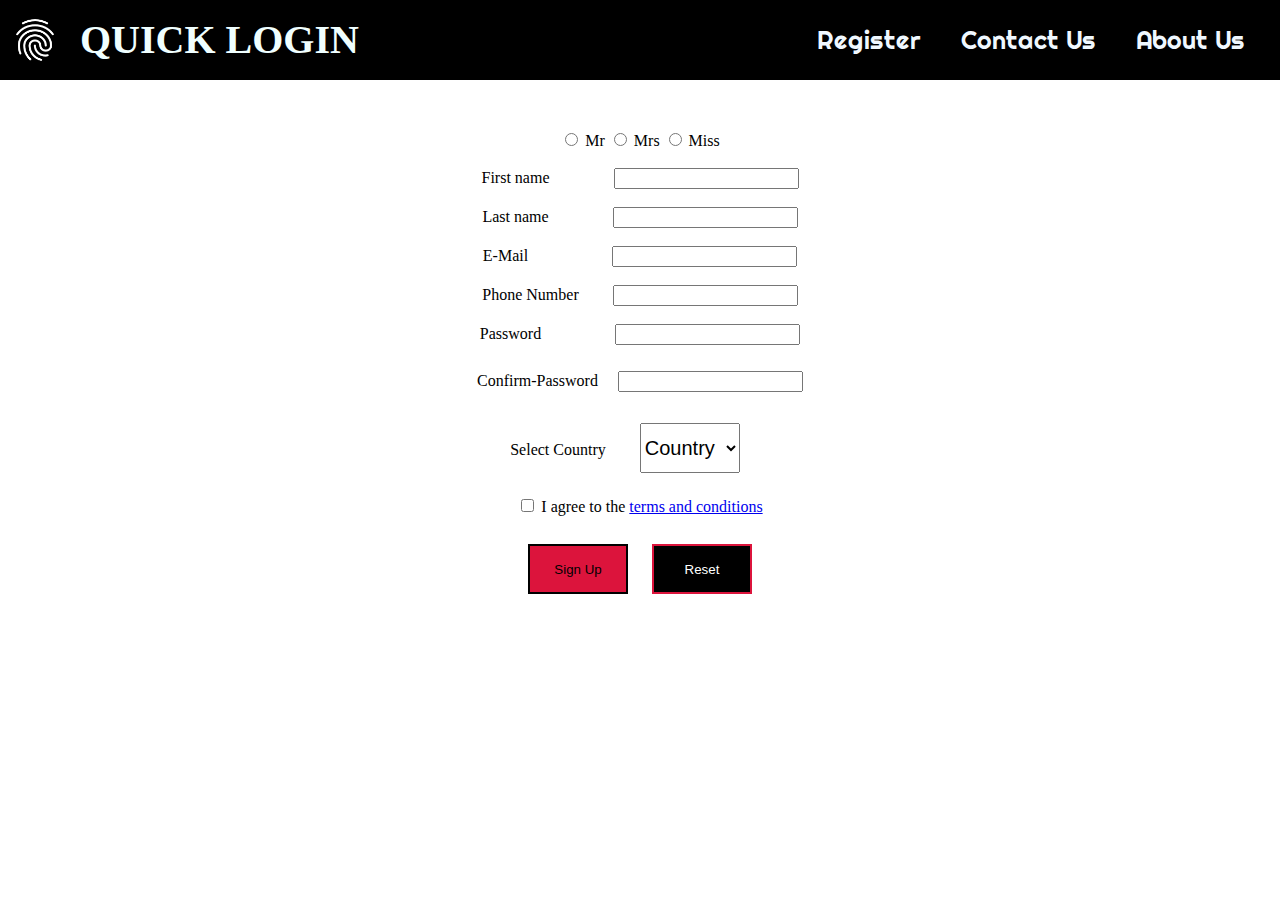
==== week 4/index.html @ c690c2e4 "week 4" ====
<!DOCTYPE html>
<html lang="en">
<head>
    <meta charset="UTF-8">
    <meta http-equiv="X-UA-Compatible" content="IE=edge">
    <meta name="viewport" content="width=device-width, initial-scale=1.0">
    <link rel="stylesheet" href="index.css">
    <link rel="preconnect" href="https://fonts.gstatic.com">
    <link href="https://fonts.googleapis.com/css2?family=Odibee+Sans&display=swap" rel="stylesheet">
    <link rel="preconnect" href="https://fonts.gstatic.com">
    <link href="https://fonts.googleapis.com/css2?family=Righteous&display=swap" rel="stylesheet">
    <title></title>
</head>
<body>
    <div class="nav">
        <div class="left">
        <img height="50px" width="50px" src="baseline_fingerprint_white_48dp.png"/>
        <h3>QUICK LOGIN</h3>
        </div>
        <div class="right">
            <ul>
                <li><a href="#">Register</a></li>
                <li><a href="#">Contact Us</a></li>
                <li><a href="#">About Us</a></li>
            </ul>
        </div>
    </div>
    <div class="main">
        <form>
        <input type="radio" value="Mr" name="initial" required>
        <label>Mr</label>
        <input type="radio" value="Mrs" name="initial" required>
        <label>Mrs</label>
        <input type="radio" value="Miss" name="initial" required>
        <label>Miss</label>
        <br>
        <br>
        <label class="fname" for="fn">First name</label>
        <input type="text" name="First name" id="fn" class = "fname" required>
        <br>
        <br>
        <label class="lname" for="ln">Last name</label>
        <input class="lname" type="text" id="ln" name="Last name" required>
        <br>
        <br>
        <label class="email" for="email">E-Mail</label>
        <input type="text" name="E-Mail" id="email" class="email" required>
        <br>
        <br>
        <label class="phonenumber" for="pn">Phone Number</label>
        <input type="text" name="phone number" id="pn" class="phonenumber" required><br>
        <br>
        <label class="password" for="password">Password</label>
        <input type="password" name="password" id="password" class="password" required>
        <br>
        <br>
        <label class="cpassword" for="cpassword">Confirm-Password</label>
        <input type="password" name="cpassword" id="cpassword" class="cpassword" required>
        <br>
        <br>
        <label>Select Country</label>
        <select aria-required="true">
            <option value="0">Country</option>
            <option value="1">India</option>
            <option value="2">USA</option>
            <option value="3">Spain</option>
            <option value="4">Germany</option>
            <option value="5">Belgium</option>
        </select> 
        <br>
        <br>
        <input  type="checkbox" name="tandc" class="check" required>
        <label>I agree to the <span><a class="tc" href="#">terms and conditions</a></span> </label>
        <br>
        <br>
        <button   class="signup" type="submit">Sign Up</button>
        <button  class="reset" type="reset">Reset</button>
    </form>

    </div>
</body>
</html>
---- week 4/index.css ----
body{
    margin: 0px;
}
.nav
{
    display: flex;
    justify-content: space-between;
    width: 100%;
    height: 80px;
    background-color: rgb(0, 0, 0);
}
.left{
    display: flex;
    align-items: center;
}
img{
    margin: 0px 10px;
}
h3{
    margin: 0px 10px;
    padding: 0px;
    display: inline-block;
    color: azure;
    line-height: 80px;
    height: 80px;
    font-size: 40px;
}
.right{
    float: right;
    margin: 0px 15px;
}
ul{
    margin: 0px;
    height: 80px;
}
li{
    font-family: 'Righteous', cursive;
    list-style: none;
    margin: 0px 10px;
    float: left;
    height: 80px;
    line-height: 80px;
}
.right a{
    display: inline-block;
    padding: 0px 10px;
    height: 80px;
    line-height: 80px;
    text-decoration: none;
    font-size: 25px;
    color: aliceblue;
}
.right a:hover{
    transition: 1s;
    background-color: crimson;
    color: black;
}
.main{
    padding: 50px;
    text-align: center;
}
.fname{
    margin: 0px 30px;
}
.lname{
    margin: 0px 30px;
}
.email
{
    margin: 0px 40px;
}
.phonenumber{
    margin: 0px 15px;
}
.password{
    margin: 0px 35px;
}
.cpassword{
    margin: 8px;
}
select
{
    margin: 5px 30px;
}
select{
    width: 100px;
    height: 50px;
    font-size: 20px;
}
.tc{
    text-decoration: underline;
}

button{
    margin:10px;
    width: 100px;
    height: 50px;
    
}
.signup{
    border: 2px solid black;
    background-color: crimson;
}
.reset{
    border: 2px solid crimson;
    background-color: black;
    color: white;
}
.signup:hover{
    color: white;
    background-color: black;
    border-color: crimson;
}
.reset:hover{
    color: black;
    background-color: crimson;
    border-color: black;
}
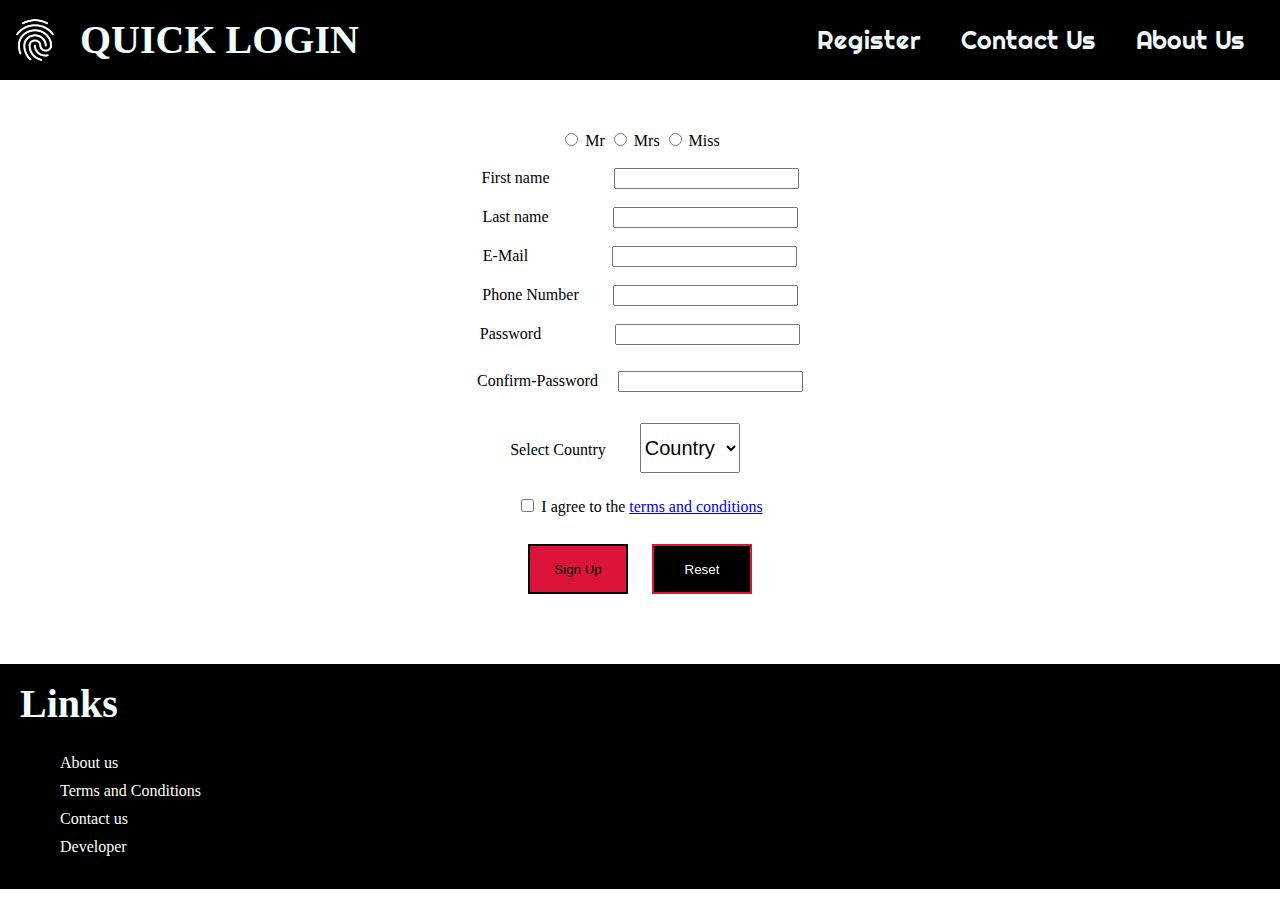
==== commit 12052ef8: "added footer" ====
--- a/week 4/index.html
+++ b/week 4/index.html
@@ -76,7 +76,17 @@
         <button   class="signup" type="submit">Sign Up</button>
         <button  class="reset" type="reset">Reset</button>
     </form>
-
     </div>
+    <footer>
+        <div class="links">
+            <h3>Links</h3>
+            <ul class="vertical">
+                <li><a href="#">About us</a></li>
+                <li><a href="#">Terms and Conditions</a></li>
+                <li><a href="#">Contact us</a></li>
+                <li><a href="#">Developer</a></li>
+            </ul>
+        </div>
+    </footer>
 </body>
 </html>--- a/week 4/index.css
+++ b/week 4/index.css
@@ -33,7 +33,7 @@
     margin: 0px;
     height: 80px;
 }
-li{
+.right li{
     font-family: 'Righteous', cursive;
     list-style: none;
     margin: 0px 10px;
@@ -116,3 +116,31 @@
     background-color: crimson;
     border-color: black;
 }
+footer
+{
+    height: 225px;
+    background-color: black;
+}
+.links{
+    color: wheat;
+    display: flex;
+    flex-direction: column;
+    width: 50%;
+    margin: 10px;
+}
+footer ul{
+    display: inline-block;
+    width: 50%;
+}
+footer li{
+    list-style-type: none;
+    margin: 10px;
+}
+.vertical a{
+    text-decoration: none;
+    color: white;
+}
+.vertical a:hover{
+    color: crimson;
+    font-size: 20px;
+}